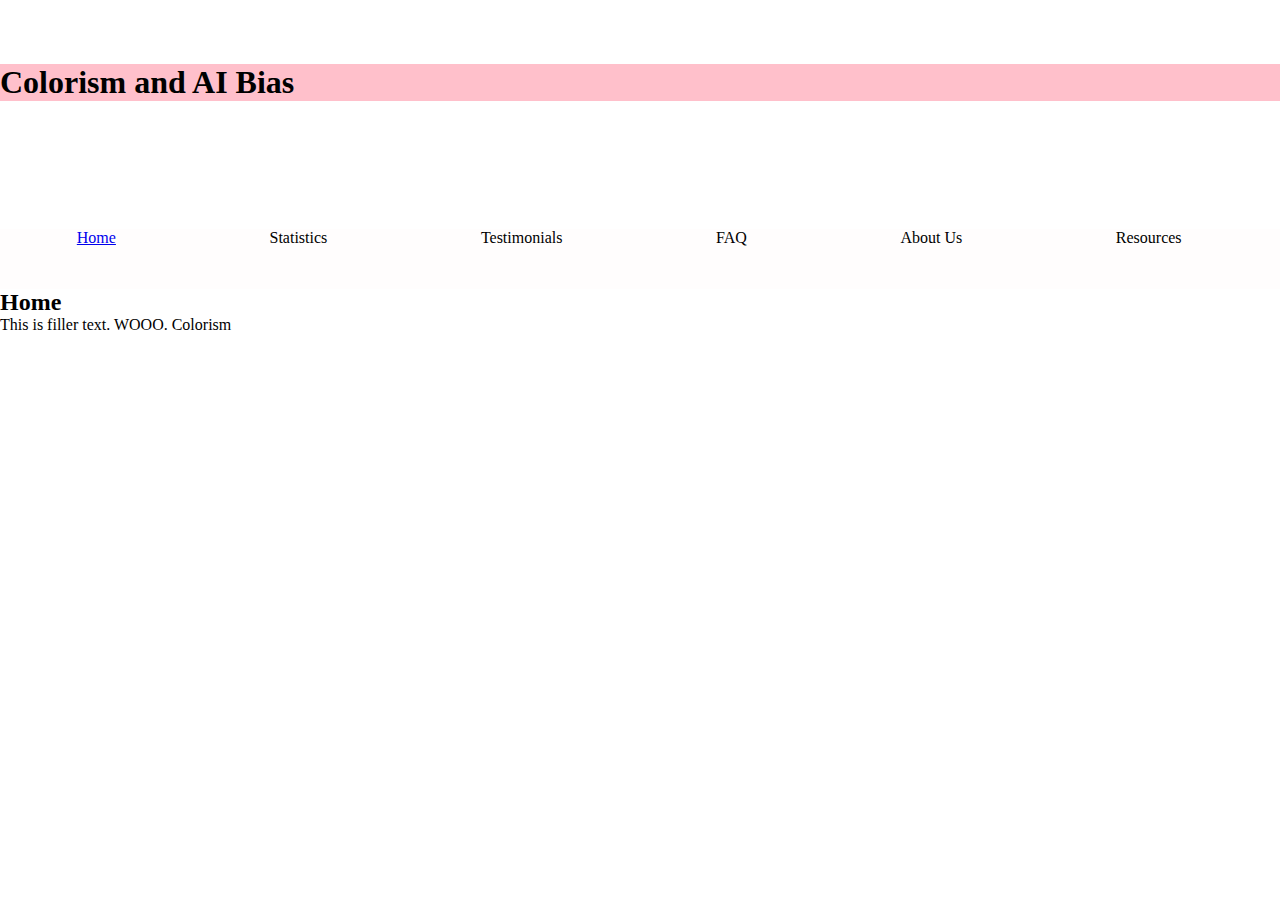
==== index.html @ 16c865dc "basic basic page" ====
<!DOCTYPE html>
<html lang="en" dir="ltr">
  <head>
    <link rel="stylesheet" href="main.css">
    <meta charset="utf-8">
    <title>Colorism and AI Bias</title>
  </head>

  <body>
    <header>
      <h1>Colorism and AI Bias</h1>
    </header>

    <nav>
      <ul>
        <li><a href="index.html">Home</a></li>
        <li>Statistics</li>
        <li>Testimonials</li>
        <li>FAQ</li>
        <li>About Us</li>
        <li>Resources</li>
      </ul>
    </nav>
    <h2>Home</h2>
    <p>This is filler text. WOOO. Colorism</p>
  </body>
</html>
---- main.css ----
* {
  margin: 0;
  padding: 0;
}

header {
  position: relative;
  height: 10%;
  margin-top: 5%;
  background-color: pink;
}

nav {
  margin-top: 10%;
  width: 100%;
  height: 60px;
  background-color: rgb(255, 253, 253);
  position: relative;
  z-index: 3;
}

nav ul {
  float: left;
  width: 100%;
}

nav ul li{
  list-style: none;
  float: left;
  position: relative;
  margin-left: 6%;
  margin-right: 6%;
}

nav ul li a {
}
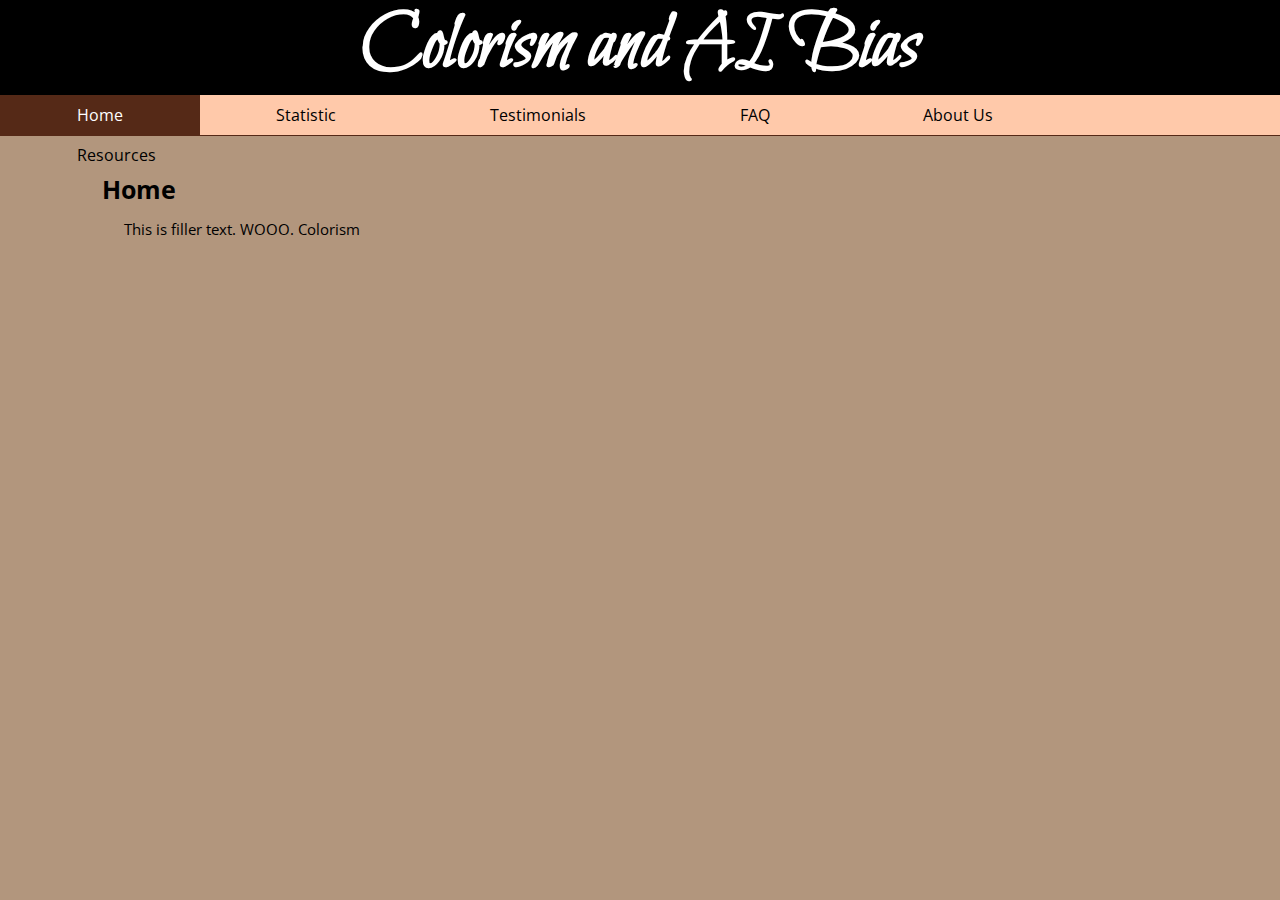
==== commit 6d873795: "finished most of about page" ====
--- a/index.html
+++ b/index.html
@@ -2,6 +2,9 @@
 <html lang="en" dir="ltr">
   <head>
     <link rel="stylesheet" href="main.css">
+    <link rel="shortcut icon" type="image/jpg" href="illustration315.jpg">
+    <link rel="stylesheet" href="https://use.fontawesome.com/releases/v5.2.0/css/all.css" integrity="sha384-hWVjflwFxL6sNzntih27bfxkr27PmbbK/iSvJ+a4+0owXq79v+lsFkW54bOGbiDQ" crossorigin="anonymous">
+    <link href="https://fonts.googleapis.com/css?family=Bilbo+Swash+Caps|Open+Sans" rel="stylesheet">
     <meta charset="utf-8">
     <title>Colorism and AI Bias</title>
   </head>
@@ -13,15 +16,18 @@
 
     <nav>
       <ul>
-        <li><a href="index.html">Home</a></li>
-        <li>Statistics</li>
-        <li>Testimonials</li>
-        <li>FAQ</li>
-        <li>About Us</li>
-        <li>Resources</li>
+        <li class="current_page"><a href="index.html">Home</a></li>
+        <li><a href="stats.html">Statistic</a></li>
+        <li><a href="tests.html">Testimonials</a></li>
+        <li><a href="faq.html">FAQ</a></li>
+        <li><a href="about.html">About Us</a></li>
+        <li><a href="resources.html">Resources</a></li>
       </ul>
     </nav>
+
     <h2>Home</h2>
-    <p>This is filler text. WOOO. Colorism</p>
+    <div class="body">
+      <p>This is filler text. WOOO. Colorism</p>
+    </div>
   </body>
 </html>
--- a/main.css
+++ b/main.css
@@ -5,16 +5,20 @@
 
 header {
   position: relative;
-  height: 10%;
-  margin-top: 5%;
-  background-color: pink;
+  height: 95px;
+  line-height: 95px;
+  background-color: rgb(0, 0, 0);
+  color: white;
+  text-align: center;
+  font-size: 40px;
+}
+
+body {
+  background-color: rgb(178, 150, 125);
 }
 
 nav {
-  margin-top: 10%;
   width: 100%;
-  height: 60px;
-  background-color: rgb(255, 253, 253);
   position: relative;
   z-index: 3;
 }
@@ -22,15 +26,97 @@
 nav ul {
   float: left;
   width: 100%;
+  background-color: rgb(255,201,170);
+  line-height: 40px;
+  height: 40px;
+  font-family: 'Open Sans', sans-serif;
+  border-bottom: 1px rgb(85, 41, 23) solid;
 }
 
 nav ul li{
   list-style: none;
   float: left;
   position: relative;
-  margin-left: 6%;
-  margin-right: 6%;
+  padding-left: 6%;
+  padding-right: 6%;
+}
+
+nav ul li:hover {
+  background-color: rgb(85, 41, 23);
+}
+
+nav ul li:hover a {
+  color: rgb(255, 255, 255);
 }
 
 nav ul li a {
+  color: rgb(0, 0, 0);
+  text-decoration: none;
 }
+
+h1 {
+  font-family: 'Bilbo Swash Caps', cursive;
+}
+
+h2, .body {
+  font-family: 'Open Sans', sans-serif;
+  padding: 1%;
+}
+
+h2 {
+  margin-left: 7%;
+  margin-right: 7%;
+  margin-top: 5%;
+  width: 86%;
+  font-size: 25px;
+}
+
+.body {
+  margin: 0% 7%;
+  width: 86%;
+  padding-top: 0;
+}
+
+.column {
+  width: 48%;
+  float: left;
+  margin: 0 1%;
+}
+
+.body p {
+  padding-left: 2%;
+  font-size: 15px;
+}
+
+.current_page {
+  background-color: rgb(85, 41, 23);
+}
+
+.current_page a {
+  color: rgb(255, 255, 255);
+}
+
+em {
+  font-weight: bold;
+  font-style: normal;
+}
+
+#group_photo {
+  background-color: rgb(85, 41, 23);
+  width: 37%;
+  height: 250px;
+  border: solid black 2px;
+  display: block;
+  margin: 2% auto;
+}
+
+#group_photo p {
+  line-height: 250px;
+  text-align: center;
+  color: rgb(0,0,0);
+  font-size: 25px;
+}
+
+.column i {
+  padding-left: 3%;
+}
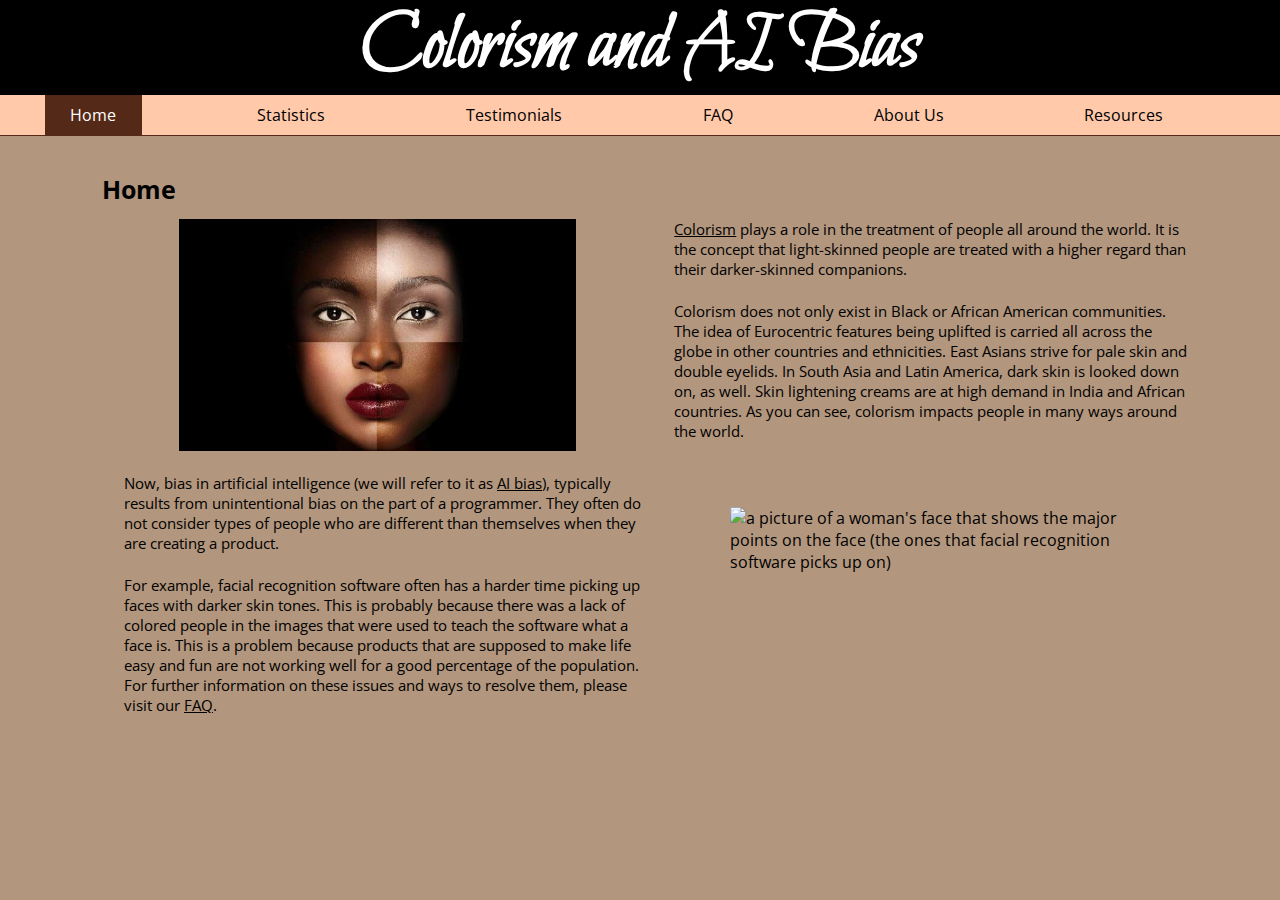
==== commit c1857b26: "filled in about page" ====
--- a/index.html
+++ b/index.html
@@ -17,7 +17,7 @@
     <nav>
       <ul>
         <li class="current_page"><a href="index.html">Home</a></li>
-        <li><a href="stats.html">Statistic</a></li>
+        <li><a href="stats.html">Statistics</a></li>
         <li><a href="tests.html">Testimonials</a></li>
         <li><a href="faq.html">FAQ</a></li>
         <li><a href="about.html">About Us</a></li>
@@ -27,7 +27,31 @@
 
     <h2>Home</h2>
     <div class="body">
-      <p>This is filler text. WOOO. Colorism</p>
+      <div class="column">
+        <img src="colorism.png" alt="one female face, separated into four quarters, each piece of the face from a different woman">
+        </br>
+        <p>
+          Now, bias in artificial intelligence (we will refer to it as <a href="faq.html">AI bias</a>), typically results from unintentional bias on the part of a programmer. They often do not consider types of people who are different than themselves when they are creating a product.
+        </p>
+        </br>
+        <p>
+          For example, facial recognition software often has a harder time picking up faces with darker skin tones. This is probably because there was a lack of colored people in the images that were used to teach the software what a face is. This is a problem because products that are supposed to make life easy and fun are not working well for a good percentage of the population. For further information on these issues and ways to resolve them, please visit our <a href="faq.html">FAQ</a>.
+        </p>
+      </div>
+      <div class="column">
+        <p>
+          <a href="faq.html">Colorism</a> plays a role in the treatment of people all around the world. It is the concept that light-skinned people are treated with a higher regard than their darker-skinned companions.
+        </p>
+      </br>
+        <p>
+          Colorism does not only exist in Black or African American communities. The idea of Eurocentric features being uplifted is carried all across the globe in other countries and ethnicities. East Asians strive for pale skin and double eyelids. In South Asia and Latin America, dark skin is looked down on, as well. Skin lightening creams are at high demand in India and African countries. As you can see, colorism impacts people in many ways around the world.
+        </p>
+        </br>
+        </br>
+        </br>
+        <img src="https://www.evolving-science.com/sites/default/files/field/image/Facial-Recognition.jpg" alt="a picture of a woman's face that shows the major points on the face (the ones that facial recognition software picks up on)">
+      </div>
+
     </div>
   </body>
 </html>
--- a/main.css
+++ b/main.css
@@ -37,8 +37,8 @@
   list-style: none;
   float: left;
   position: relative;
-  padding-left: 6%;
-  padding-right: 6%;
+  padding: 0 2%;
+  margin: 0 3.5%;
 }
 
 nav ul li:hover {
@@ -120,3 +120,22 @@
 .column i {
   padding-left: 3%;
 }
+
+.column img {
+  width: 75%;
+  margin: 0 auto;
+  display: block;
+}
+
+.body a {
+  color: black;
+}
+
+.body a:hover {
+  color: purple;
+}
+
+.question {;
+  font-weight: bold;
+  font-size: 22px;
+}
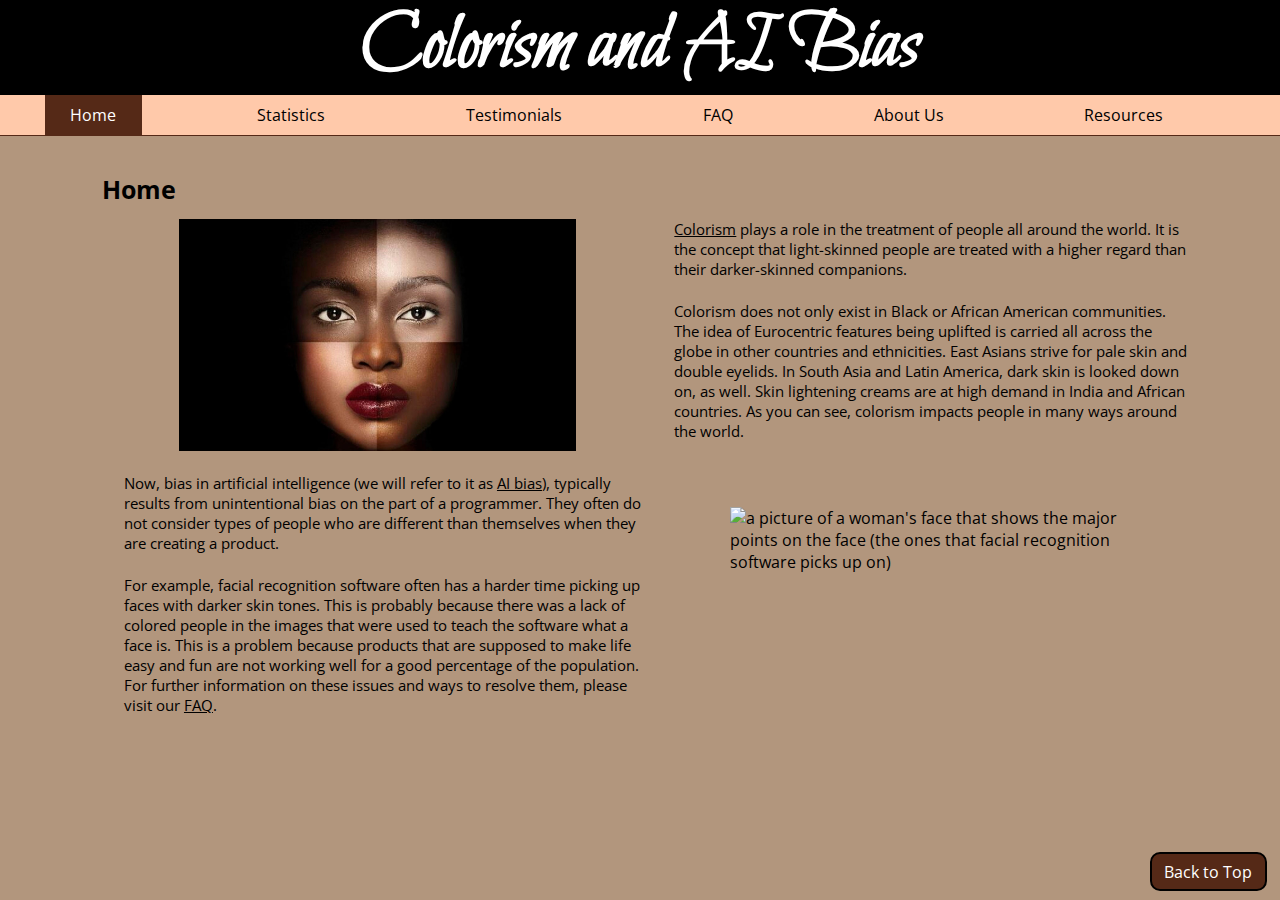
==== commit 77a53228: "added back to top button" ====
--- a/index.html
+++ b/index.html
@@ -2,7 +2,7 @@
 <html lang="en" dir="ltr">
   <head>
     <link rel="stylesheet" href="main.css">
-    <link rel="shortcut icon" type="image/jpg" href="illustration315.jpg">
+    <link rel="shortcut icon" type="image/png" href="favicon.png">
     <link rel="stylesheet" href="https://use.fontawesome.com/releases/v5.2.0/css/all.css" integrity="sha384-hWVjflwFxL6sNzntih27bfxkr27PmbbK/iSvJ+a4+0owXq79v+lsFkW54bOGbiDQ" crossorigin="anonymous">
     <link href="https://fonts.googleapis.com/css?family=Bilbo+Swash+Caps|Open+Sans" rel="stylesheet">
     <meta charset="utf-8">
@@ -10,7 +10,7 @@
   </head>
 
   <body>
-    <header>
+    <header id="top">
       <h1>Colorism and AI Bias</h1>
     </header>
 
@@ -24,6 +24,10 @@
         <li><a href="resources.html">Resources</a></li>
       </ul>
     </nav>
+
+    <div class="to_top">
+      <a href="#top" id="button">Back to Top</a>
+    </div>
 
     <h2>Home</h2>
     <div class="body">
--- a/main.css
+++ b/main.css
@@ -102,12 +102,11 @@
 }
 
 #group_photo {
-  background-color: rgb(85, 41, 23);
+  background-color: rgba(239, 207, 195, 0.5);
   width: 37%;
-  height: 250px;
-  border: solid black 2px;
+  /* height: 250px; */
   display: block;
-  margin: 2% auto;
+  margin: 2% auto 0 auto;
 }
 
 #group_photo p {
@@ -115,6 +114,14 @@
   text-align: center;
   color: rgb(0,0,0);
   font-size: 25px;
+}
+
+#group_photo img {
+  /* height: 250px; */
+  width: 100%;
+  display: block;
+  margin: 0 auto;
+  border: solid black 2px;
 }
 
 .column i {
@@ -139,3 +146,54 @@
   font-weight: bold;
   font-size: 22px;
 }
+
+.column {
+  padding-bottom: 25px;
+}
+
+.arrows {
+  width: 6%;
+  margin: 0 48%;
+}
+
+.arrows i {
+  text-align: center;
+  font-size: 40px;
+  padding: 0 5%;
+}
+
+.arrows i:hover {
+ color: rgb(255, 255, 255);
+}
+
+.arrows i:active {
+ color: rgb(85, 41, 23);
+}
+
+.to_top #button {
+  position: fixed;
+  padding: 0.5% 1%;
+  background-color: rgb(85, 41, 23);
+  z-index: 40;
+  border: 2px solid black;
+  border-radius: 10px;
+  right: 1%;
+  bottom: 1%;
+  box-shadow: 5px black;
+}
+
+.to_top a {
+  color: white;
+  font-family: 'Open Sans', sans-serif;
+  text-decoration: none
+}
+
+.to_top #button:hover {
+  background-color: inherit;
+  border: 2px solid rgb(85, 41, 23);
+  background-color: rgb(255,201,170);
+}
+
+.to_top:hover a {
+  color: rgb(85, 41, 23);
+}
